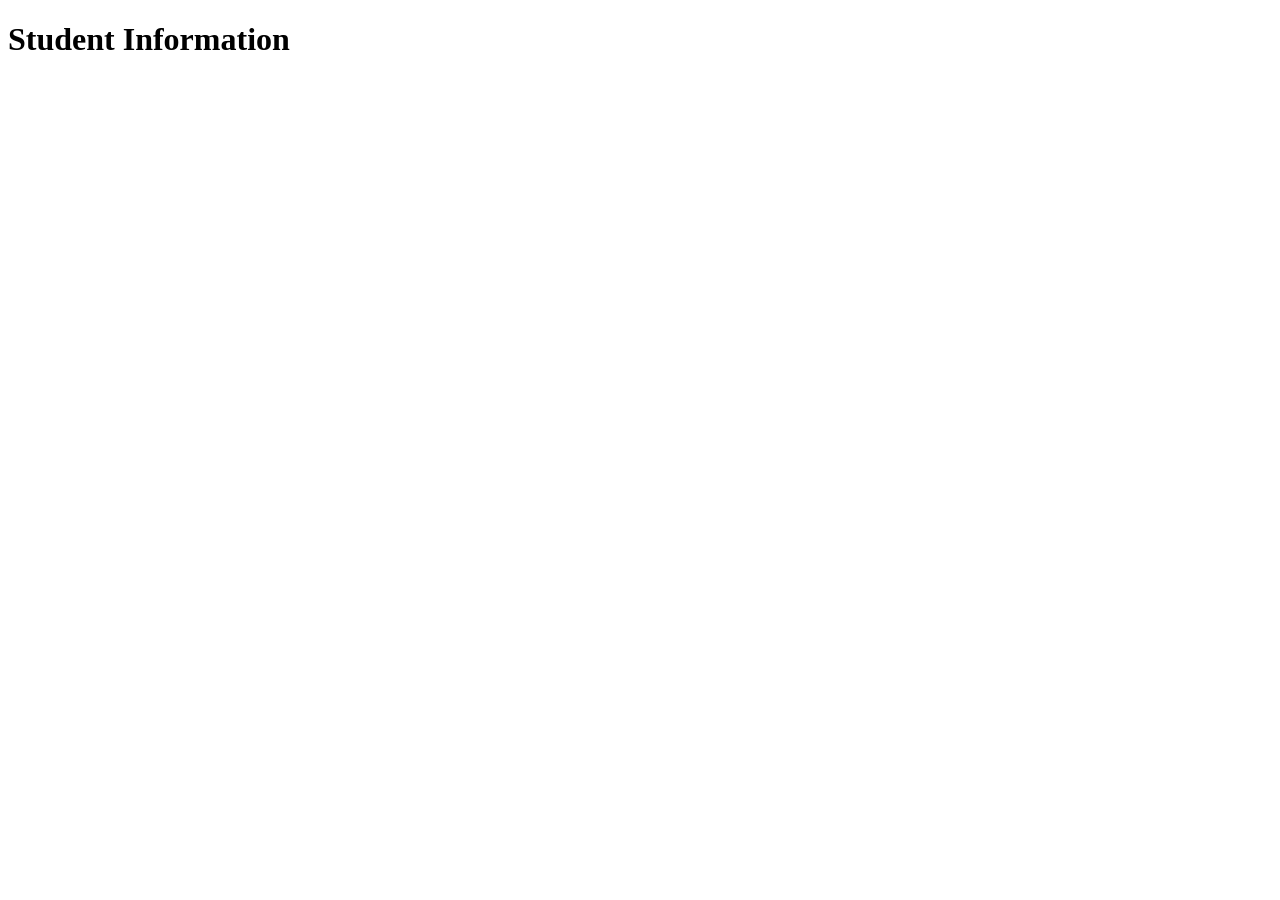
==== L1/index.html @ 3a785463 "operators in js" ====
<!DOCTYPE html>
<html lang="en">
<head>
    <meta charset="UTF-8">
    <meta name="viewport" content="width=device-width, initial-scale=1.0">
    <title>Document</title>
    <script src="p1.js"></script>
    <script src="Const_Obj.js"></script>
</head>
<body>
    <h1>Student Information</h1>
</body>
</html>
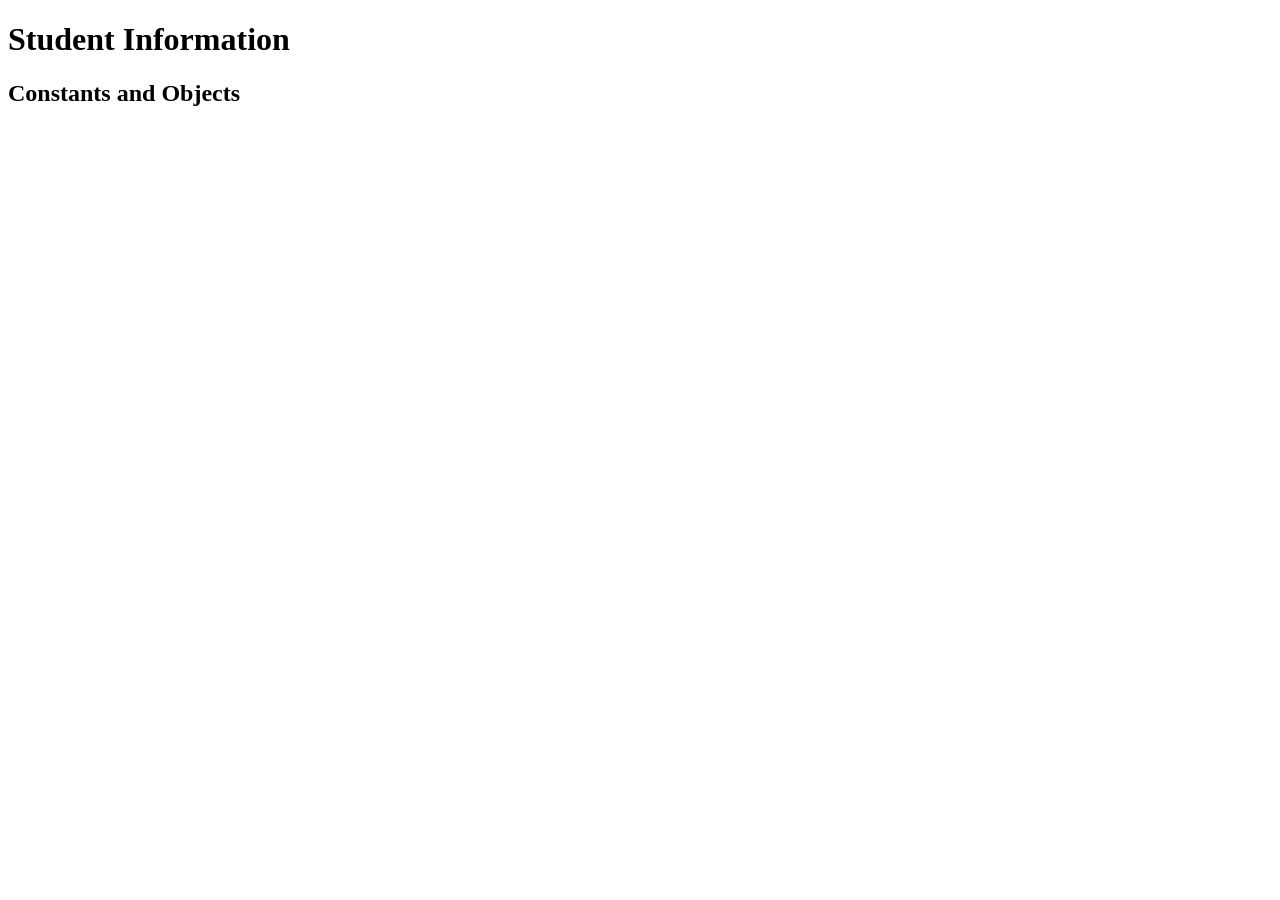
==== commit 27d45cfc: "Lecture 1 work" ====
--- a/L1/index.html
+++ b/L1/index.html
@@ -9,5 +9,6 @@
 </head>
 <body>
     <h1>Student Information</h1>
+    <h2>Constants and Objects</h2>
 </body>
 </html>
